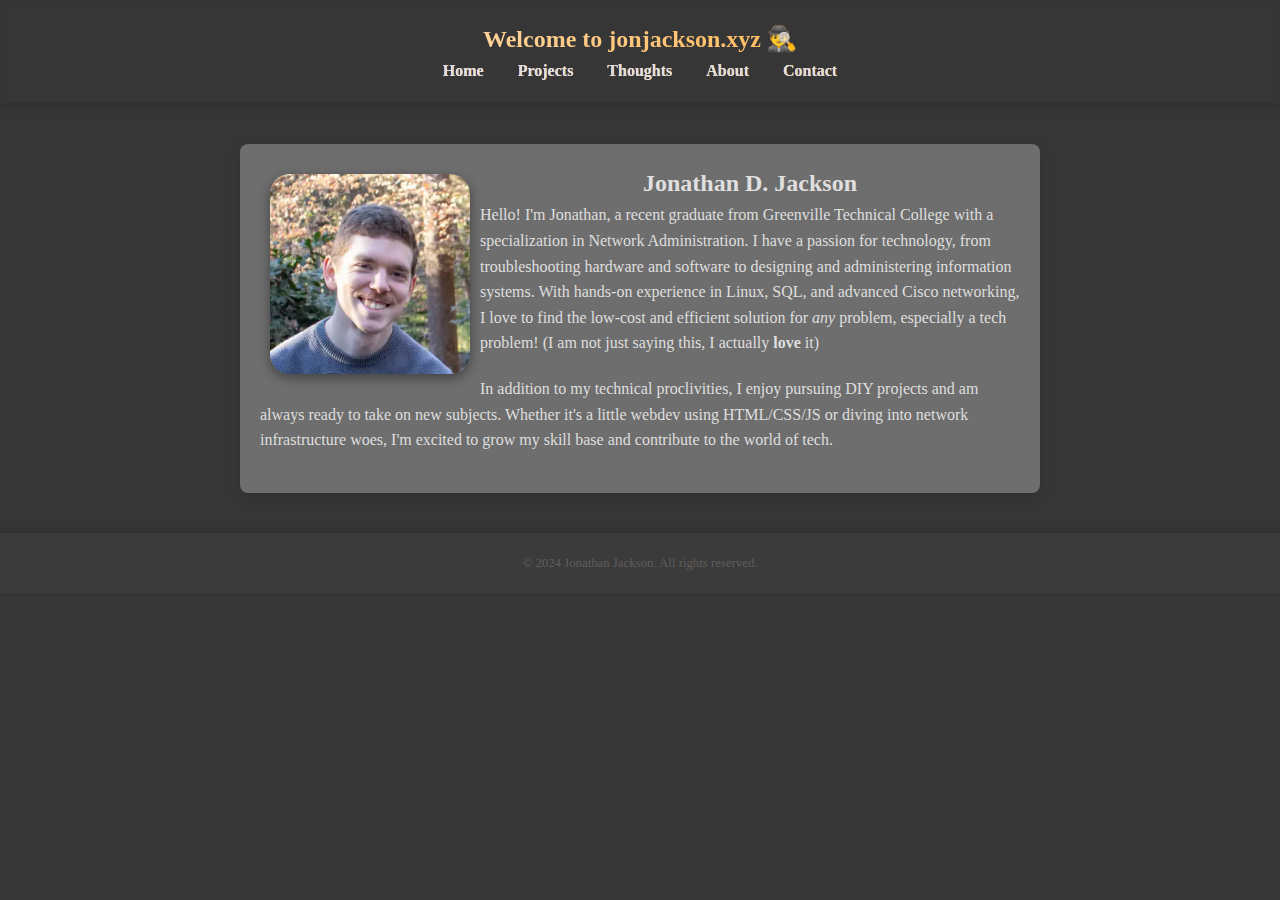
==== about/index.html @ e22588de "renamed from .html to index, tweaked wording in the about page and styling in the contact page" ====
<!DOCTYPE html>
<html lang="en">
<head>
    <meta charset="UTF-8">
    <meta name="viewport" content="width=device-width, initial-scale=1.0">
    <meta http-equiv="X-UA-Compatible" content="IE=edge">
    <link rel="stylesheet" href="../theme.css">
    
    <title>About</title>
</head>

<body>
    <header>
        <h1>Welcome to jonjackson.xyz 
            <span class="ManEmoji">🕵️‍♂️</span>
        </h1>
        <nav>

            <!--Planned Sidebar-->
            
            
            <a class="home-link" href="/">Home</a> 
                <a href="../projects">Projects</a>
                <a href="../thoughts">Thoughts</a> 
                <a href="../about">About</a>
                <a href="../contact">Contact</a>
        </nav>
    </header>

    <main>
        <img id="homepage_me" src="../homepage_me.webp" alt="A photo of Jonathan Jackson">
        <h1>Jonathan D. Jackson</h1>
        <p>Hello! I'm Jonathan, a recent graduate from Greenville Technical College with a specialization in Network Administration. I have a passion for technology, from troubleshooting hardware and software to designing and administering information systems. With hands-on experience in Linux, SQL, and advanced Cisco networking, I love to find the low-cost and efficient solution for <I>any</I> problem, especially a tech problem! (I am not just saying this, I actually <b>love</b> it)</p>
        <p>In addition to my technical proclivities, I enjoy pursuing DIY projects and am always ready to take on new subjects. Whether it's a little webdev using HTML/CSS/JS or diving into network infrastructure woes, I'm excited to grow my skill base and contribute to the world of tech.</p>
        <p></p>
        
        
    </main>

    <footer>
        <p>&copy; 2024 Jonathan Jackson. All rights reserved.</p>
    </footer>
</body>
</html>
---- theme.css ----
* {
    margin: 0;
    padding: 0;
    box-sizing: border-box;
}

body {
    font-family: 'Verdana';
    background-color: #363636; /* grey background */
    color: #dfdfdf; /* light grey text */
    line-height: 1.6;
}

header {
    background: linear-gradient(to left, rgb(255, 153, 0), rgb(255, 244, 244));
    background-clip: text;
    color: transparent;
    background-color: #242424; /* Dark grey */
    padding: 20px;
    text-align: center;
    box-shadow: 0px 4px 8px rgba(0, 0, 0, 0.1);
}

header .ManEmoji {
    background: none; /* Removes the gradient from emoji */
    color: #dfdfdf;   /* Apply a solid color for emoji */
}

h1 {
    text-align: center;
    font-size: 1.5em;
    font-weight: bold;
}

nav a {
    background: none;
    color: #dfdfdf;
    margin: 0 15px;
    text-decoration: none;
    font-weight: bold;
}

nav a:hover {
    /*box-shadow: 12px 12px 12px rgba(0, 0, 0, 0.1),
    -10px -10px 10px #464646;*/
    text-decoration: underline;
}

#homepage_me {
        width: 200px;
        border-radius: 20px;
        float: left;
        margin: 10px;
        box-shadow: 0px 4px 12px rgba(0, 0, 0, 0.4);

}

main {
    max-width: 800px;
    margin: 40px auto;
    padding: 20px;
    background-color: #6e6e6e; /* Light grey */
    border-radius: 8px;
    box-shadow: 0px 4px 12px rgba(0, 0, 0, 0.1);
}

p {
    font-size: 1em;
    font-style: normal;
    margin-bottom: 20px;
}

footer {
    font-size: 0.8em;
    text-align: center;
    padding: 20px;
    background-color: #3B3B3B; /* Dark grey */
    color: #615d5b; /* Soft grey */
    box-shadow: 0px -4px 8px rgba(0, 0, 0, 0.1);
}

footer p {
    margin: 0;
}

a {
    color: #2E2E2E; /* Dark grey */
    text-decoration: none;
}

a:hover {
    color: #eca660; /* Soft yellow */
    background-color: #6e6e6e;
    padding: 5px;
    transition: background-color 0.3s ease, padding 0.3s ease;
    border-radius: 5px;
    text-decoration: underline;
}

toolshyperlink {
    color: rgb(255, 182, 47); /* Dark grey */
    font-weight: bold;
}

toolshyperlink:hover {
    color: #eca660; /* Soft yellow */
    background-color: #6e6e6e;
    padding: 5px;
    transition: background-color 0.3s ease, padding 0.3s ease;
    border-radius: 5px;
    text-decoration: underline;
}

sociallink {
    color: rgb(255, 182, 47); /* Dark grey */
    font-weight: bold;
}

sociallink:hover {
    color: #eca660; /* Soft yellow */
    background-color: #6e6e6e;
    padding: 5px;
    transition: background-color 0.3s ease, padding 0.3s ease;
    border-radius: 5px;
    text-decoration: underline;
}
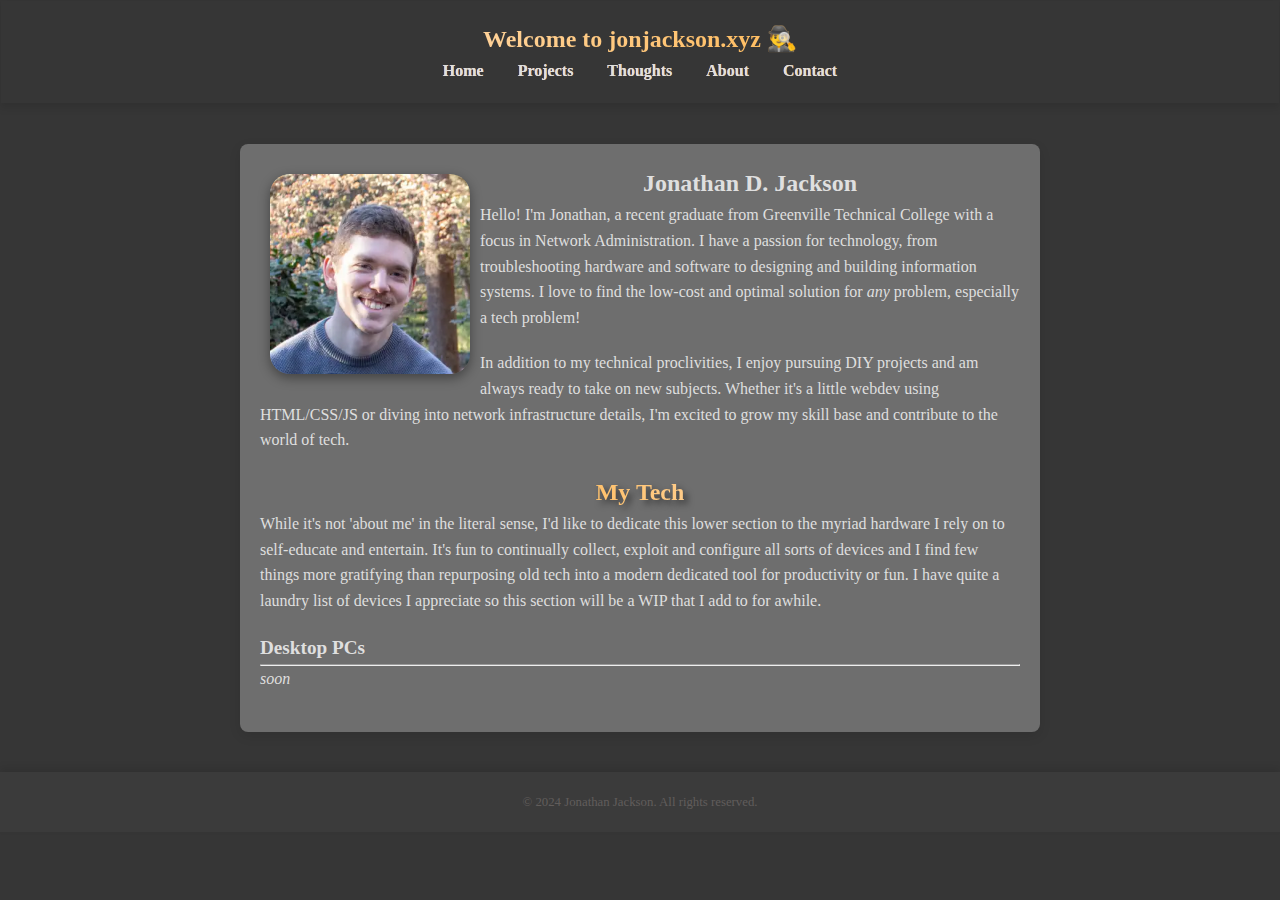
==== commit 94fe8dba: "Added google analytics, instant.page script & reworded nearly every page to be more personable" ====
--- a/about/index.html
+++ b/about/index.html
@@ -8,6 +8,19 @@
     
     <title>About</title>
 </head>
+
+<!-- Google tag (gtag.js) -->
+<script async src="https://www.googletagmanager.com/gtag/js?id=G-Q5FT371BZJ"></script>
+<script>
+  window.dataLayer = window.dataLayer || [];
+  function gtag(){dataLayer.push(arguments);}
+  gtag('js', new Date());
+
+  gtag('config', 'G-Q5FT371BZJ');
+</script>
+
+<!-- instant.page open-source script to preload pages on hover -->
+<script src="//instant.page/5.2.0" type="module" integrity="sha384-jnZyxPjiipYXnSU0ygqeac2q7CVYMbh84q0uHVRRxEtvFPiQYbXWUorga2aqZJ0z"></script>
 
 <body>
     <header>
@@ -30,11 +43,25 @@
     <main>
         <img id="homepage_me" src="../homepage_me.webp" alt="A photo of Jonathan Jackson">
         <h1>Jonathan D. Jackson</h1>
-        <p>Hello! I'm Jonathan, a recent graduate from Greenville Technical College with a specialization in Network Administration. I have a passion for technology, from troubleshooting hardware and software to designing and administering information systems. With hands-on experience in Linux, SQL, and advanced Cisco networking, I love to find the low-cost and efficient solution for <I>any</I> problem, especially a tech problem! (I am not just saying this, I actually <b>love</b> it)</p>
-        <p>In addition to my technical proclivities, I enjoy pursuing DIY projects and am always ready to take on new subjects. Whether it's a little webdev using HTML/CSS/JS or diving into network infrastructure woes, I'm excited to grow my skill base and contribute to the world of tech.</p>
-        <p></p>
-        
-        
+        <p>Hello! I'm Jonathan, a recent graduate from Greenville Technical College with a focus in Network Administration. I have a passion for technology, from troubleshooting hardware and software to designing and building information systems. I love to find the low-cost and optimal solution for <I>any</I> problem, especially a tech problem!</p>
+
+        <p>In addition to my technical proclivities, I enjoy pursuing DIY projects and am always ready to take on new subjects. Whether it's a little webdev using HTML/CSS/JS or diving into network infrastructure details, I'm excited to grow my skill base and contribute to the world of tech.</p>
+        </p>
+
+        <!--
+        <h2 data-text="My Vision">My Vision</h2>
+        <p>My Vision</p>
+        <h2 data-text="My Accomplishments">My Accomplishments</h2>
+        <p>My Accomplishments</p>
+        -->
+
+        <h2 data-text="My Tech">My Tech</h2>
+        <p>While it's not 'about me' in the literal sense, I'd like to dedicate this lower section to the myriad hardware I rely on to self-educate and entertain. It's fun to continually collect, exploit and configure all sorts of devices and I find few things more gratifying than repurposing old tech into a modern dedicated tool for productivity or fun. I have quite a laundry list of devices I appreciate so this section will be a WIP that I add to for awhile.</p>
+
+        <h3>Desktop PCs</h3>
+        <hr>
+        <p><i>soon</i></p>
+
     </main>
 
     <footer>
--- a/theme.css
+++ b/theme.css
@@ -123,4 +123,51 @@
     transition: background-color 0.3s ease, padding 0.3s ease;
     border-radius: 5px;
     text-decoration: underline;
-}+}
+
+.norm-image {
+    width: 200px; /* Set the width */
+    border-radius: 20px; /* Rounded corners */
+    /*float: left;  Allow images to float to the left */
+    margin: 10px; /* Margin around the images */
+    box-shadow: 0px 4px 12px rgba(0, 0, 0, 0.4); /* Shadow effect */
+}
+
+h2 {
+    font-size: 1.5em;
+    position: relative;
+    text-align: center;
+    color: transparent;
+    
+}
+
+h2::before {
+    content: attr(data-text);
+    position: absolute;
+    top: 0;
+    left: 0;
+    right: 0;
+    bottom: 0;
+    color: transparent;
+    background: linear-gradient(to right, rgb(255, 153, 0), rgb(255, 244, 244));
+    -webkit-background-clip: text;
+    background-clip: text;
+    z-index: 1; /* Ensure it's on top */
+}
+
+h2::after {
+    content: attr(data-text);
+    position: absolute;
+    top: 0;
+    left: 0;
+    right: 0;
+    bottom: 0;
+    z-index: 0;
+    text-shadow: 4px 4px 6px rgba(0, 0, 0, 0.5); /* Customize shadow */
+}
+
+h3 {
+    text-align: left;
+    font-size: 1.2em;
+    font-weight: bold;
+}
